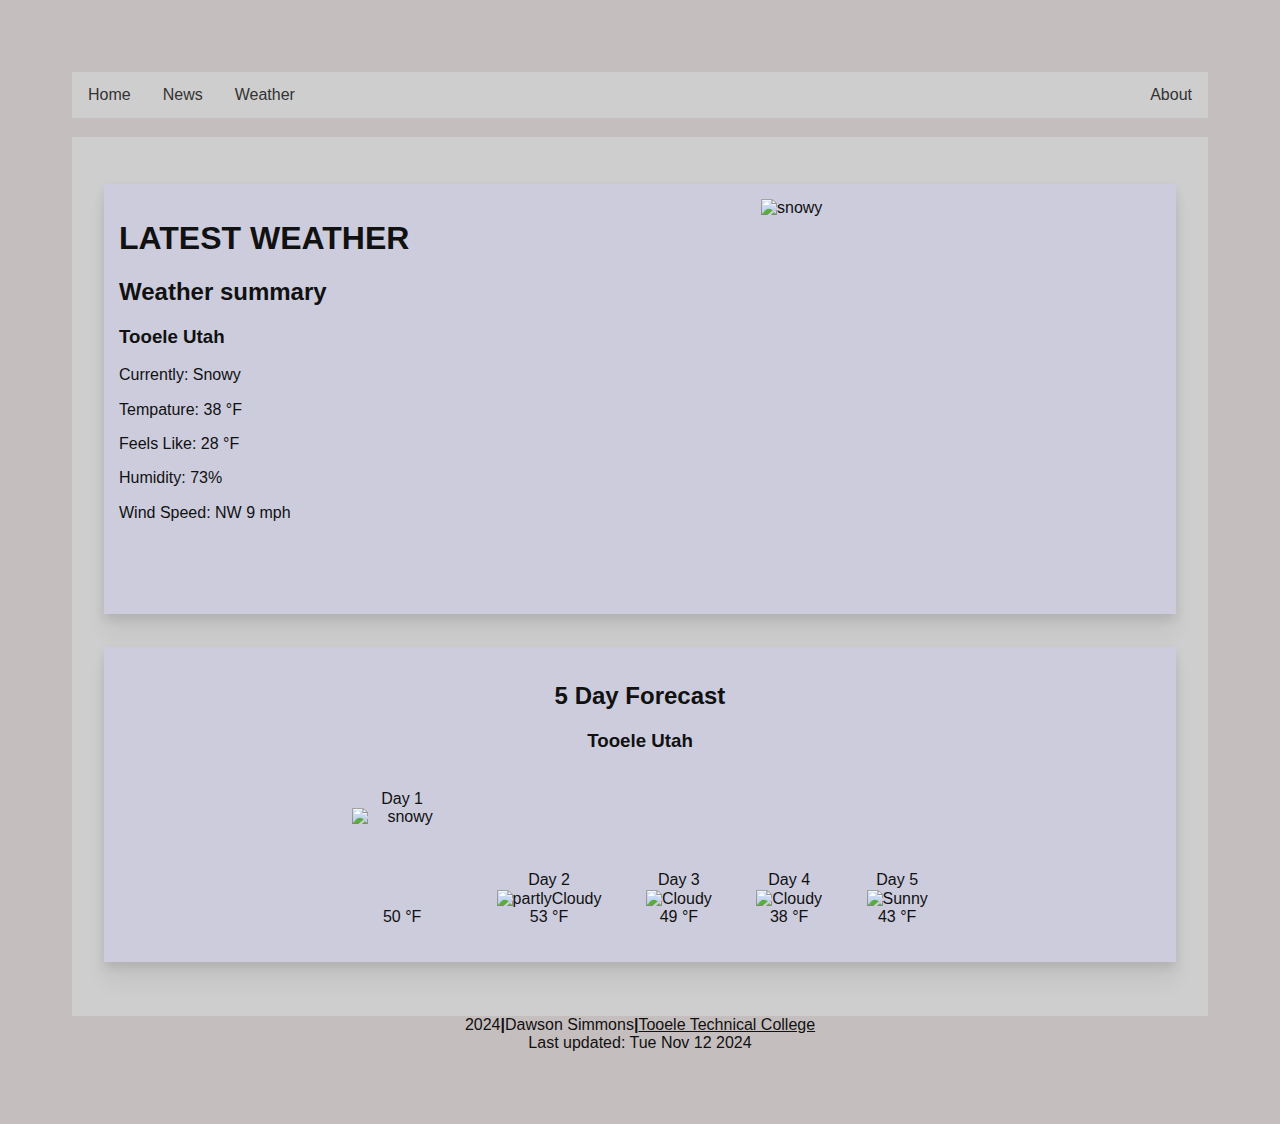
==== index.html @ a89be8d5 "added css" ====
<!DOCTYPE html>
<html lang="en">
  <head>
    <meta charset="UTF-8" />
    <meta
      http-equiv="X-UA-Compatible"
      content="IE=edge"
      <meta
      name="viewport"
      content="width=device-width, initial-scale=1.0"
    />
    <link rel="stylesheet" href="./style.css" />
    <title>My Weather App</title>
  </head>
  <body>
    <header></header>
    <nav>
      <ul>
        <li><a href="">Home</a></li>
        <li><a href="./NewsApp/index.html">News</a></li>
        <li><a href="">Weather</a></li>
        <li style="float: right"><a href="">About</a></li>
      </ul>
    </nav>
    <br />
    <section class="main-section">
      <section class="curret-section">
        <div id="currentDiv">
        <h1>LATEST WEATHER</h1>
        <h2>Weather summary</h2>
        <h3>Tooele Utah</h3>
        <div id="stats"></div>
        <p>Currently: Snowy</p>

        <p>Tempature: 38 °F</p>

        <p>Feels Like: 28 °F</p>

        <p>Humidity: 73%</p>

        <p>Wind Speed: NW 9 mph</p>
      </div>
        <img
          src="https://github.com/AndrewP-Instructor/HTMLProject1/blob/main/images/snowy.jpg?raw=true"
          alt="snowy"
          width="400"
          height="400"
          class="currentImg"
        />
      </section>
      <br />
      <section class="article-five-day">
        <h2 id="forecastTitle">5 Day Forecast</h2>
        <h3 id="city">Tooele Utah</h3>
        <p>
          Day 1 <br /><img
            src="https://github.com/AndrewP-Instructor/HTMLProject1/blob/main/images/snowy.jpg?raw=true"
            alt="snowy"
            width="100"
            height="100"
            class="weatherIcon"
          />
          50 °F
        </p>
        <p>
          Day 2 <br /><img
            src="https://github.com/AndrewP-Instructor/HTMLProject1/blob/main/images/partlyCloudy.jpg?raw=true"
            alt="partlyCloudy"
            width="100"
            height="100"
          /><br />53 °F
        </p>
        <p>
          Day 3 <br /><img
            src="https://github.com/AndrewP-Instructor/HTMLProject1/blob/main/images/overcast.jpg?raw=true"
            alt="Cloudy"
            width="100"
            height="100"
          /><br />49 °F
        </p>
        <p>
          Day 4 <br /><img
            src="https://github.com/AndrewP-Instructor/HTMLProject1/blob/main/images/overcast.jpg?raw=true"
            alt="Cloudy"
            width="100"
            height="100"
          /><br />38 °F
        </p>
        <p>
          Day 5 <br /><img
            src="https://github.com/AndrewP-Instructor/HTMLProject1/blob/main/images/Sunny.jpg?raw=true"
            alt="Sunny"
            width="100"
            height="100"
          /><br />43 °F
        </p>
      </section>
      <hr />
    </section>
    <footer>
      2024<b>|</b>Dawson Simmons<b>|</b
      ><a href="https://tooeletech.edu/">Tooele Technical College</a><br />Last
      updated: Tue Nov 12 2024
    </footer>
  </body>
</html>
---- style.css ----
body {
  background: rgb(197, 190, 190);
  color: #111;
  padding: 4em;
  font-family: sans-serif;
  line-height: 1.15;
}

a {
  color: #111;
}

ul {
  max-width: 100%;
  list-style-type: none;
  margin: 0;
  padding: 0;
  overflow: hidden;
  background-color: #cecece;
}

li {
  float: left;
}

li a {
  display: block;
  color: #333;
  text-align: center;
  padding: 14px 16px;
  text-decoration: none;
}

li a:hover:not(.active) {
  background-color: #111;
}

.main-section {
  padding: 2em;
  background: #cecece;
  max-width: 100%;
}
/*
.curret-section {
    padding: 1em;
    background: rgba(200, 200, 255, 0.3);
    box-shadow: 0 5px 10px rgba(0, 0, 0, 0.1), 0 20px 20px rgba(0, 0, 0, 0.05);
} */
/* .currentImg {
  display: inline;
  position: relative;
  top: -300px;
  left: 400px;
} */

.FiveDay-section p {
  display: inline-block;
}

.active {
  background-color: #048caa;
}

/* News Section */
hr {
  height: 6px;
  border: none;
}
.page {
  padding: 2em;
  background: #cecece;
  max-width: 100%;
}
.archive {
  display: grid;
  grid-template-columns: repeat(auto-fit, minmax(180px, 1fr));
  grid-gap: 1em;
  grid-auto-flow: dense;
}
.article {
  text-align: center;
  padding: 1em;
  background: rgba(200, 200, 255, 0.3);
  box-shadow: 0 5px 10px rgba(0, 0, 0, 0.1), 0 20px 20px rgba(0, 0, 0, 0.05);
}
.article img {
  max-width: 100%;
}
.five-day {
  text-align: center;
  padding: 1em;
  box-shadow: 0 5px 10px rgba(0, 0, 0, 0.1), 0 20px 20px rgba(0, 0, 0, 0.05);
  grid-column: 1 / 5;
  background: rgba(200, 200, 255, 0.3);
}
.day {
  color: #111;
  max-width: 100px;
  height: 125px;
  background-color: #048caa;
}
.article:nth-child(1) {
  grid-column: 1 / -1;
  background: rgba(200, 200, 255, 0.3);
}
.article:nth-child(8) {
  grid-column: -3 / -1;
  background: rgba(255, 200, 255, 0.3);
}
.article:nth-child(8):after {
  content: "grid-column: -3 / -1";
}
@media (max-width: 680px) {
  .archive {
    display: flex;
    flex-direction: column;
  }
  .article {
    margin-bottom: 1em;
  }
} /* Weather sections */
.article-five-day,
.curret-section {
  padding: 15px;
  margin-top: 15px;
  box-shadow: 0 5px 10px rgba(0, 0, 0, 0.1), 0 20px 20px rgba(0, 0, 0, 0.05);
  background-color: rgba(200, 200, 255, 0.3);
}
.article-five-day {
  text-align: center;
}
.curret-section {
  display: flex;
  justify-content: space-between;
}
.curret-section img {
  flex-basis: ;
}
.article-five-day p {
  display: inline-block;
  margin: 20px;
  text-align: center;
}
.five-article {
  text-align: center;
}
#city {
  text-align: center;
}
#forecastTitle {
  text-align: center;
}
.flex {
  display: flex;
  justify-content: center;
}
.flex-col {
  text-align: center;
  margin-right: 50px;
}
#stats {
  text-align: start;
  float: left;
}
.temp-data {
  margin-left: 10px;
  display: flex;
}
.weatherIcon {
  display: flex;
  margin-left: 0px;
}
footer {
  text-align: center;
}
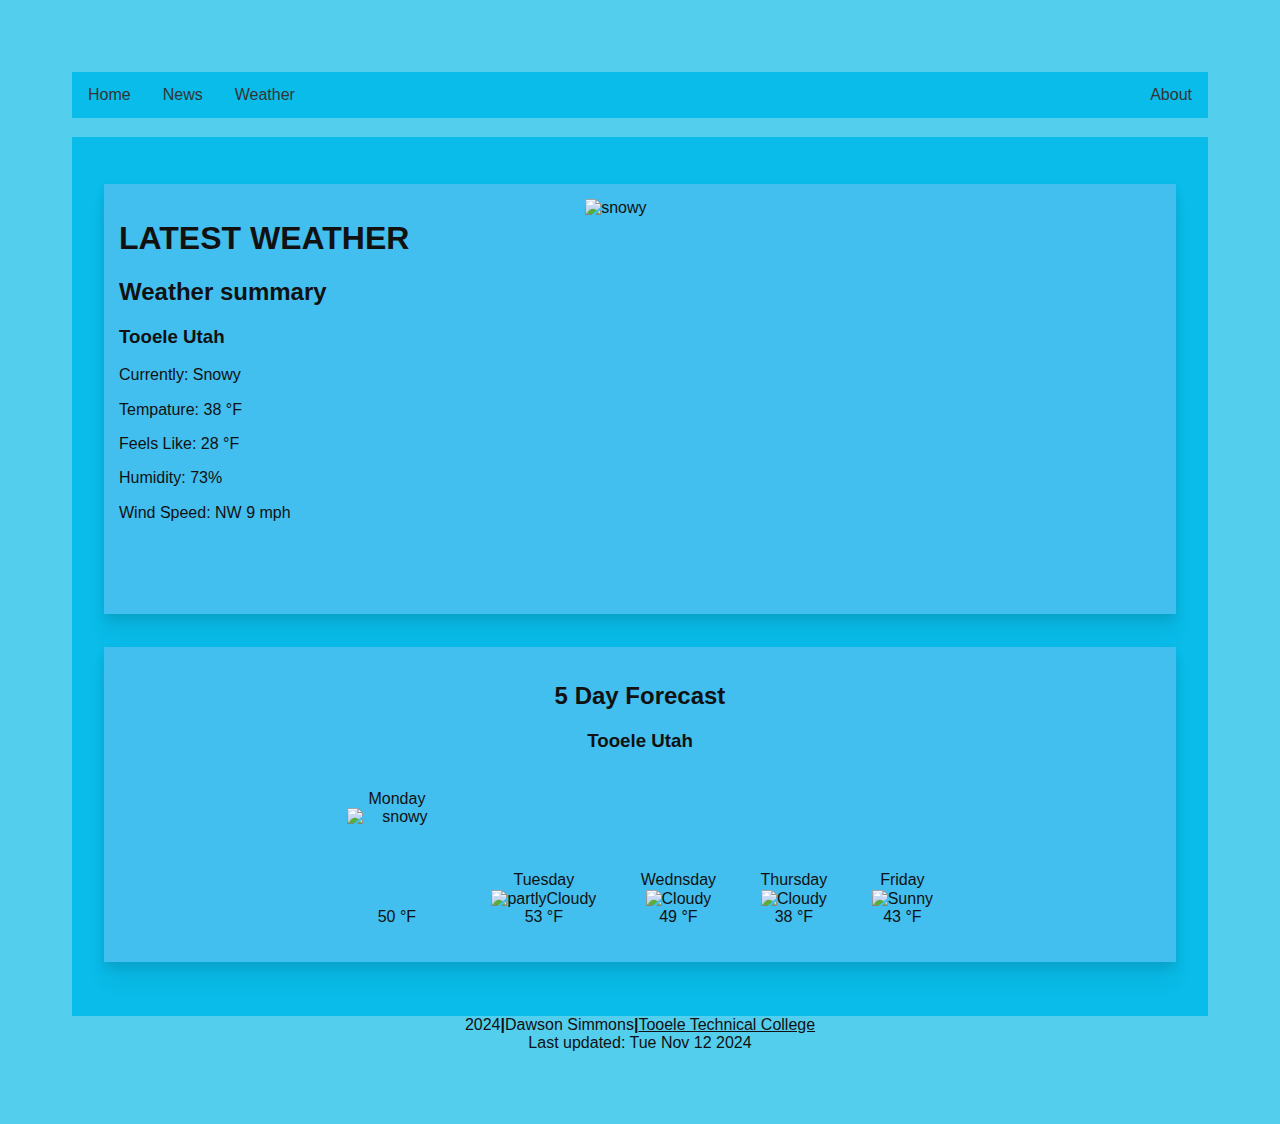
==== commit 44742d12: "Created css to style website" ====
--- a/index.html
+++ b/index.html
@@ -16,9 +16,9 @@
     <header></header>
     <nav>
       <ul>
-        <li><a href="">Home</a></li>
+        <li><a href="./index.html">Home</a></li>
         <li><a href="./NewsApp/index.html">News</a></li>
-        <li><a href="">Weather</a></li>
+        <li><a href="./index.html">Weather</a></li>
         <li style="float: right"><a href="">About</a></li>
       </ul>
     </nav>
@@ -26,20 +26,20 @@
     <section class="main-section">
       <section class="curret-section">
         <div id="currentDiv">
-        <h1>LATEST WEATHER</h1>
-        <h2>Weather summary</h2>
-        <h3>Tooele Utah</h3>
-        <div id="stats"></div>
-        <p>Currently: Snowy</p>
+          <h1>LATEST WEATHER</h1>
+          <h2>Weather summary</h2>
+          <h3>Tooele Utah</h3>
+          <div id="stats"></div>
+          <p>Currently: Snowy</p>
 
-        <p>Tempature: 38 °F</p>
+          <p>Tempature: 38 °F</p>
 
-        <p>Feels Like: 28 °F</p>
+          <p>Feels Like: 28 °F</p>
 
-        <p>Humidity: 73%</p>
+          <p>Humidity: 73%</p>
 
-        <p>Wind Speed: NW 9 mph</p>
-      </div>
+          <p>Wind Speed: NW 9 mph</p>
+        </div>
         <img
           src="https://github.com/AndrewP-Instructor/HTMLProject1/blob/main/images/snowy.jpg?raw=true"
           alt="snowy"
@@ -53,7 +53,7 @@
         <h2 id="forecastTitle">5 Day Forecast</h2>
         <h3 id="city">Tooele Utah</h3>
         <p>
-          Day 1 <br /><img
+          Monday <br /><img
             src="https://github.com/AndrewP-Instructor/HTMLProject1/blob/main/images/snowy.jpg?raw=true"
             alt="snowy"
             width="100"
@@ -63,7 +63,7 @@
           50 °F
         </p>
         <p>
-          Day 2 <br /><img
+          Tuesday <br /><img
             src="https://github.com/AndrewP-Instructor/HTMLProject1/blob/main/images/partlyCloudy.jpg?raw=true"
             alt="partlyCloudy"
             width="100"
@@ -71,7 +71,7 @@
           /><br />53 °F
         </p>
         <p>
-          Day 3 <br /><img
+          Wednsday <br /><img
             src="https://github.com/AndrewP-Instructor/HTMLProject1/blob/main/images/overcast.jpg?raw=true"
             alt="Cloudy"
             width="100"
@@ -79,7 +79,7 @@
           /><br />49 °F
         </p>
         <p>
-          Day 4 <br /><img
+          Thursday <br /><img
             src="https://github.com/AndrewP-Instructor/HTMLProject1/blob/main/images/overcast.jpg?raw=true"
             alt="Cloudy"
             width="100"
@@ -87,7 +87,7 @@
           /><br />38 °F
         </p>
         <p>
-          Day 5 <br /><img
+          Friday <br /><img
             src="https://github.com/AndrewP-Instructor/HTMLProject1/blob/main/images/Sunny.jpg?raw=true"
             alt="Sunny"
             width="100"
--- a/style.css
+++ b/style.css
@@ -1,5 +1,5 @@
 body {
-  background: rgb(197, 190, 190);
+  background: rgb(84, 206, 237);
   color: #111;
   padding: 4em;
   font-family: sans-serif;
@@ -16,7 +16,7 @@
   margin: 0;
   padding: 0;
   overflow: hidden;
-  background-color: #cecece;
+  background-color: rgb(9, 188, 233);
 }
 
 li {
@@ -37,7 +37,7 @@
 
 .main-section {
   padding: 2em;
-  background: #cecece;
+  background: rgb(9, 188, 233);
   max-width: 100%;
 }
 /*
@@ -68,7 +68,7 @@
 }
 .page {
   padding: 2em;
-  background: #cecece;
+  background: rgb(9, 188, 233);
   max-width: 100%;
 }
 .archive {
@@ -134,7 +134,8 @@
   justify-content: space-between;
 }
 .curret-section img {
-  flex-basis: ;
+  margin-left: auto;
+  margin-right: auto;
 }
 .article-five-day p {
   display: inline-block;
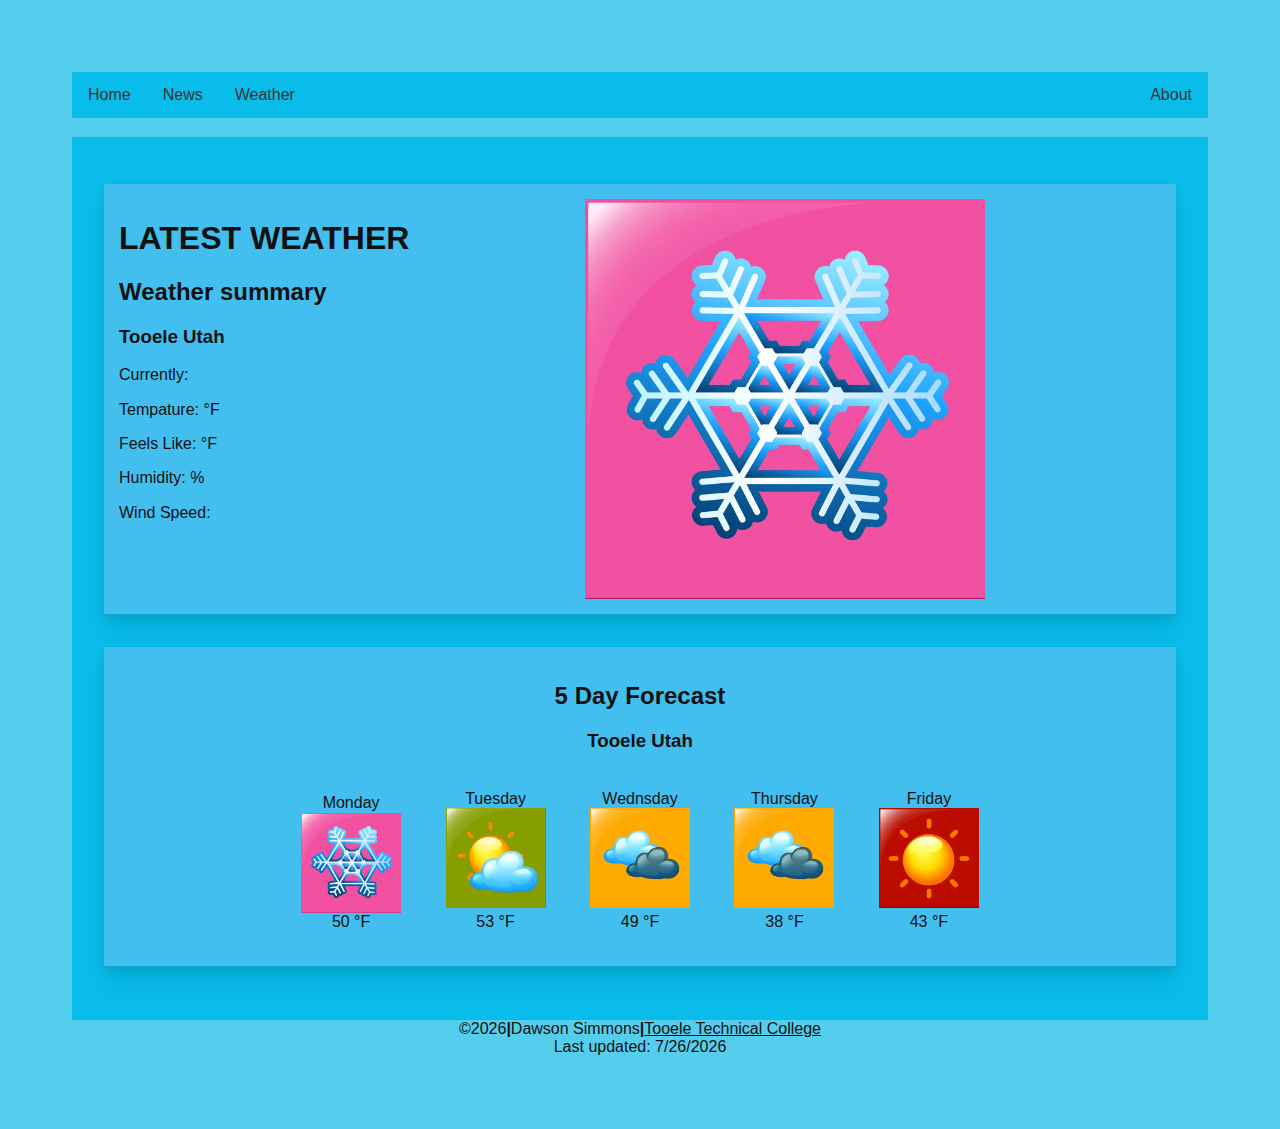
==== commit f077a060: "Made current weather section work" ====
--- a/index.html
+++ b/index.html
@@ -30,18 +30,18 @@
           <h2>Weather summary</h2>
           <h3>Tooele Utah</h3>
           <div id="stats"></div>
-          <p>Currently: Snowy</p>
+          <p>Currently: <span id="cur-desc"></span></p>
 
-          <p>Tempature: 38 °F</p>
+          <p>Tempature: <span id="cur-temp"></span> °F</p>
 
-          <p>Feels Like: 28 °F</p>
+          <p>Feels Like: <span id="cur-feels"></span> °F</p>
 
-          <p>Humidity: 73%</p>
+          <p>Humidity: <span id="cur-humidity"></span>%</p>
 
-          <p>Wind Speed: NW 9 mph</p>
+          <p>Wind Speed: <span id="cur-speed"></span></p>
         </div>
         <img
-          src="https://github.com/AndrewP-Instructor/HTMLProject1/blob/main/images/snowy.jpg?raw=true"
+          src="./img/snowy.jpg"
           alt="snowy"
           width="400"
           height="400"
@@ -54,7 +54,7 @@
         <h3 id="city">Tooele Utah</h3>
         <p>
           Monday <br /><img
-            src="https://github.com/AndrewP-Instructor/HTMLProject1/blob/main/images/snowy.jpg?raw=true"
+            src="./img/snowy.jpg"
             alt="snowy"
             width="100"
             height="100"
@@ -64,7 +64,7 @@
         </p>
         <p>
           Tuesday <br /><img
-            src="https://github.com/AndrewP-Instructor/HTMLProject1/blob/main/images/partlyCloudy.jpg?raw=true"
+            src="./img/partlyCloudy.jpg"
             alt="partlyCloudy"
             width="100"
             height="100"
@@ -72,7 +72,7 @@
         </p>
         <p>
           Wednsday <br /><img
-            src="https://github.com/AndrewP-Instructor/HTMLProject1/blob/main/images/overcast.jpg?raw=true"
+            src="./img/overcast.jpg"
             alt="Cloudy"
             width="100"
             height="100"
@@ -80,7 +80,7 @@
         </p>
         <p>
           Thursday <br /><img
-            src="https://github.com/AndrewP-Instructor/HTMLProject1/blob/main/images/overcast.jpg?raw=true"
+            src="./img/overcast.jpg"
             alt="Cloudy"
             width="100"
             height="100"
@@ -88,7 +88,7 @@
         </p>
         <p>
           Friday <br /><img
-            src="https://github.com/AndrewP-Instructor/HTMLProject1/blob/main/images/Sunny.jpg?raw=true"
+            src="./img/Sunny.jpg"
             alt="Sunny"
             width="100"
             height="100"
@@ -98,9 +98,10 @@
       <hr />
     </section>
     <footer>
-      2024<b>|</b>Dawson Simmons<b>|</b
+      &copy;<span id="cur-year"></span><b>|</b>Dawson Simmons<b>|</b
       ><a href="https://tooeletech.edu/">Tooele Technical College</a><br />Last
-      updated: Tue Nov 12 2024
+      updated: <span id="cur-date"></span>
     </footer>
+    <script src="./weather-header.js"></script>
   </body>
 </html>
